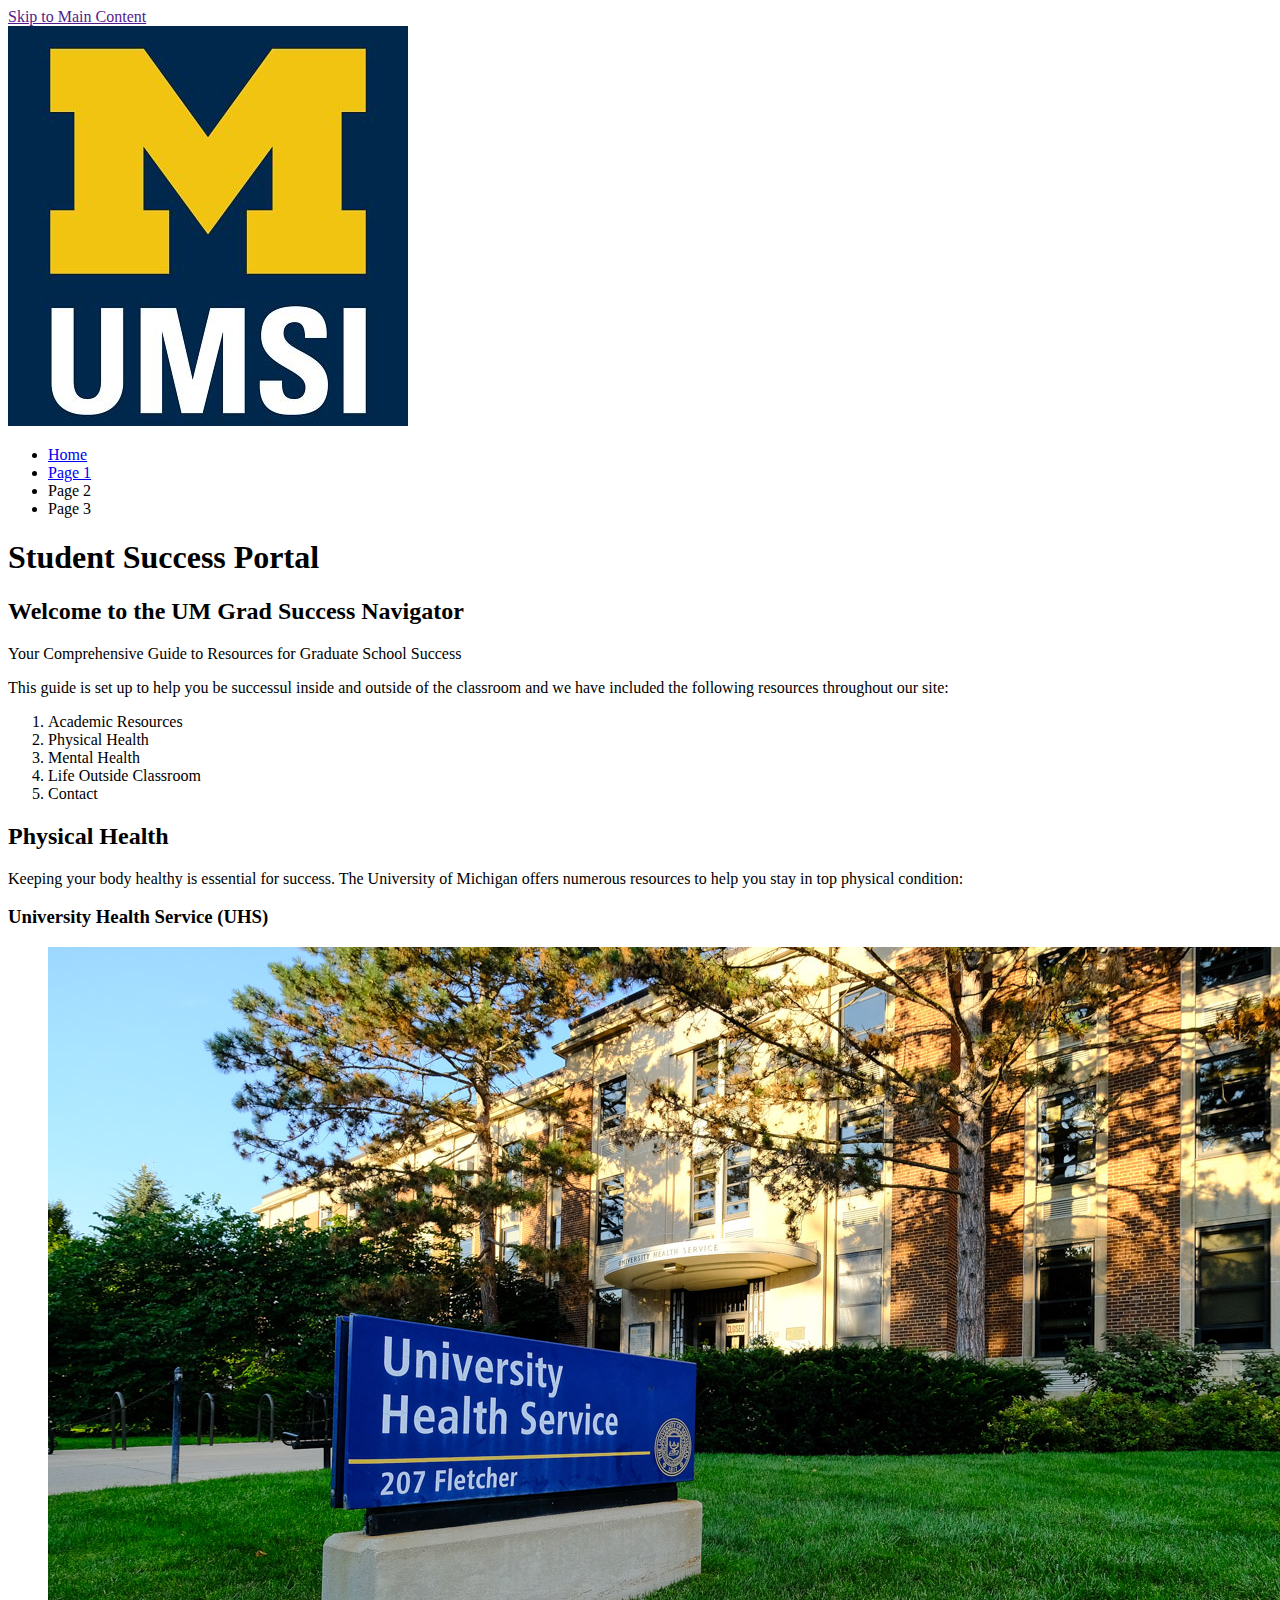
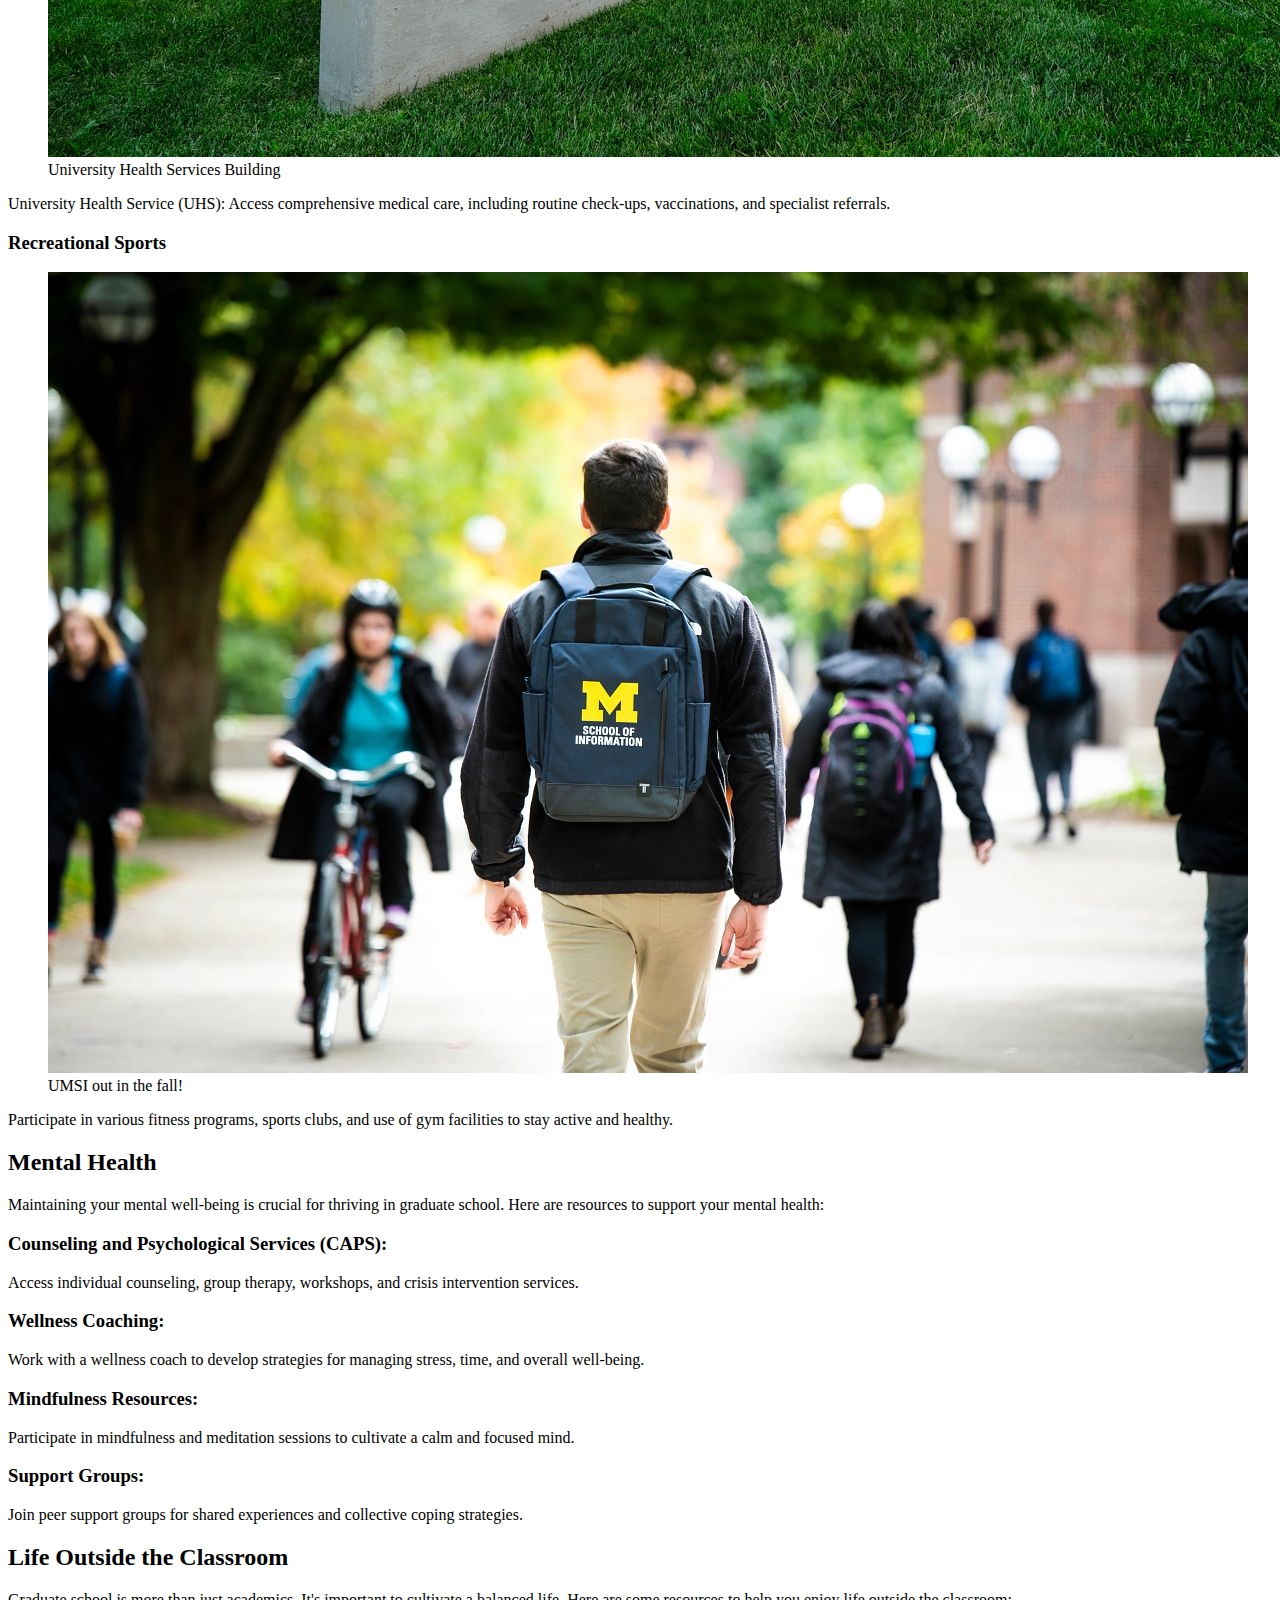
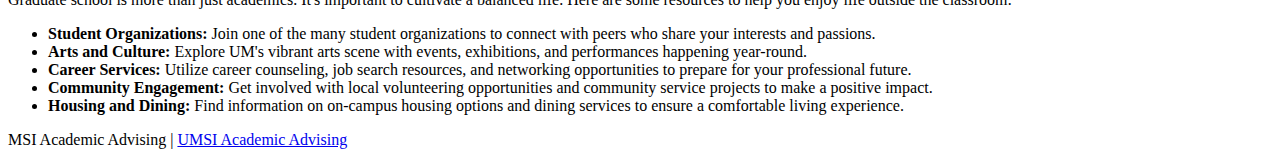
==== index.html @ 9826d0fe "Add files via upload" ====
<!DOCTYPE html>
<html lang="en">
<head>
    <meta charset="UTF-8">
    <meta name="viewport" content="width=device-width, initial-scale=1.0">
    <title>Student Success Portal</title>
</head>
<body>
    <a href = "">Skip to Main Content</a>
    <header>
        <img src="/images/UMSI_signature_vertical_informal_solidblue.jpg" alt="UMSI Logo">
        <nav>
            <ul>
                <li><a href = "index.html">Home</a></li>
                <li><a href = "page_1.html">Page 1</a></li>
                <li>Page 2</li>
                <li>Page 3</li>
            </ul>
        </nav>
        <h1>Student Success Portal</h1>

    </header>
    <main>
        <section>
            <h2>Welcome to the UM Grad Success Navigator</h2>
            <p> Your Comprehensive Guide to Resources for Graduate School Success</p>
            <p>This guide is set up to help you be successul inside and outside of the classroom and we have included the following resources throughout our site:</p>
            <ol>
                <li>Academic Resources</li>
                <li>Physical Health</li>
                <li>Mental Health</li>
                <li>Life Outside Classroom</li>
                <li>Contact</li>
            </ol>
        </section>
        <section>
            <h2>Physical Health</h2>
            <p>Keeping your body healthy is essential for success. The University of Michigan offers numerous resources to help you stay in top physical condition:</p>
            <article>
                <h3>University Health Service (UHS)</h3>
                <figure>
                    <img src="/images/UHS.jpg" alt="University Health Services building">
                    <figcaption>University Health Services Building</figcaption>
                </figure>
                <p>University Health Service (UHS): Access comprehensive medical care, including routine check-ups, vaccinations, and specialist referrals.</p>
            </article>
            <article>
                <h3>Recreational Sports</h3>
                <figure>
                    <img src="/images/UMSI_CampusFall_UMSIBackpack_02.jpg" alt="A student wears a UMSI backpack in fall on the drag.">
                    <figcaption>UMSI out in the fall!</figcaption>
                </figure>
                <p>Participate in various fitness programs, sports clubs, and use of gym facilities to stay active and healthy.</p>
            </article>
        </section>
        
        <section>
            <h2>Mental Health</h2>
            <p>Maintaining your mental well-being is crucial for thriving in graduate school. Here are resources to support your mental health:</p>
            <article>
                <h3>Counseling and Psychological Services (CAPS):</h3>
                <p> Access individual counseling, group therapy, workshops, and crisis intervention services.</p>
            </article>
            <article>
                <h3>Wellness Coaching:</h3>

                <p>Work with a wellness coach to develop strategies for managing stress, time, and overall well-being.</p>
            </article>
            <article>
                <h3>Mindfulness Resources:</h3>

                <p> Participate in mindfulness and meditation sessions to cultivate a calm and focused mind.</p>
            </article>
            <article>
                <h3>Support Groups:</h3>

                <p> Join peer support groups for shared experiences and collective coping strategies.</p>
            </article>
        </section>

        
        <section id="life-outside-classroom">
            <h2>Life Outside the Classroom</h2>
            <p>Graduate school is more than just academics. It's important to cultivate a balanced life. Here are some resources to help you enjoy life outside the classroom:</p>
            <article>

            </article>
            <ul>
                <li><strong>Student Organizations:</strong> Join one of the many student organizations to connect with peers who share your interests and passions.</li>
                <li><strong>Arts and Culture:</strong> Explore UM's vibrant arts scene with events, exhibitions, and performances happening year-round.</li>
                <li><strong>Career Services:</strong> Utilize career counseling, job search resources, and networking opportunities to prepare for your professional future.</li>
                <li><strong>Community Engagement:</strong> Get involved with local volunteering opportunities and community service projects to make a positive impact.</li>
                <li><strong>Housing and Dining:</strong> Find information on on-campus housing options and dining services to ensure a comfortable living experience.</li>
            </ul>
        </section>
        <!-- Content taken & modified from UMGPT with the prompt, "write me a webpage of intro content to help University of Michigan Master's students navigate different resources for being successful in grad school - this will include academic resources, physical health resources, mental health resources, support for life outside the classroom"
        UMGPT. (2024). UMGPT (August 29th version) [Large language model]. -->
    </main>
    <footer>
        <p>MSI Academic Advising | <a href="https://sites.google.com/umich.edu/msiacademicadvising/student-support-resources">UMSI Academic Advising </a></p>
        </footer>
</body>
</html>
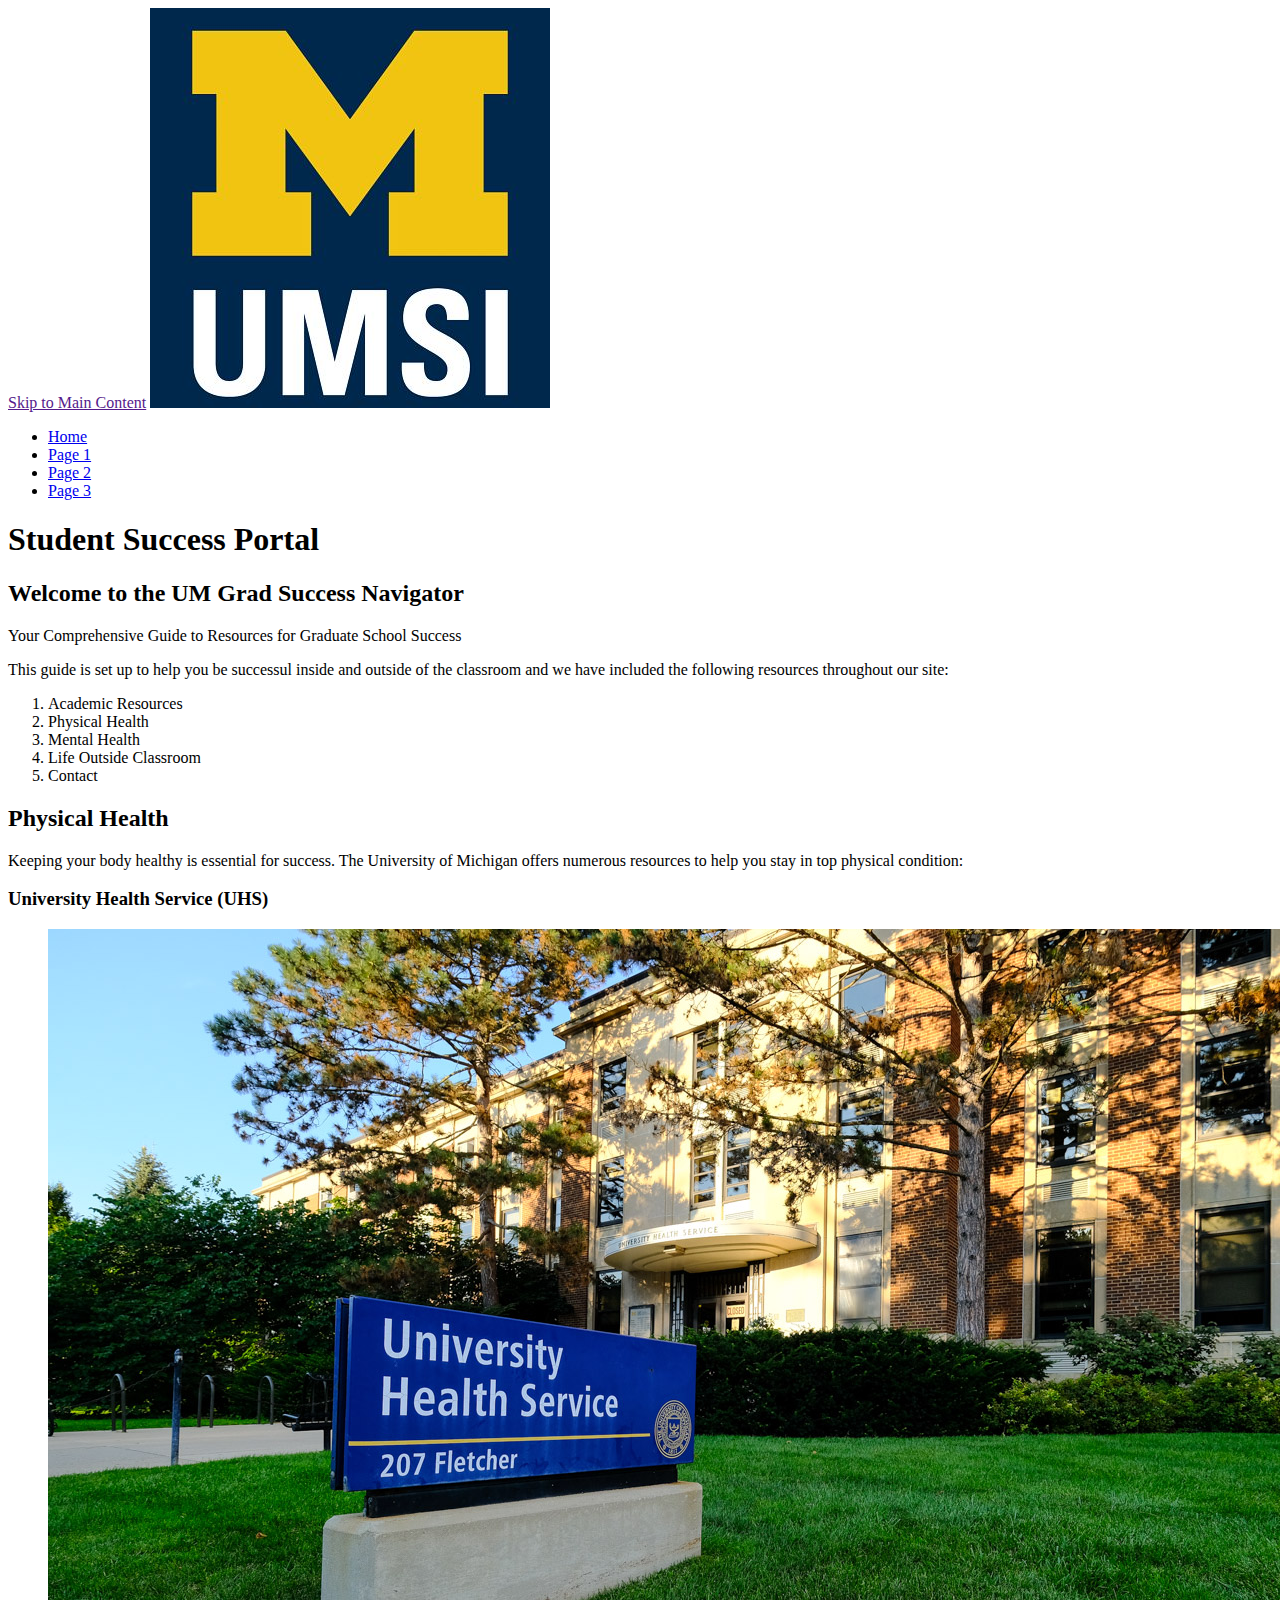
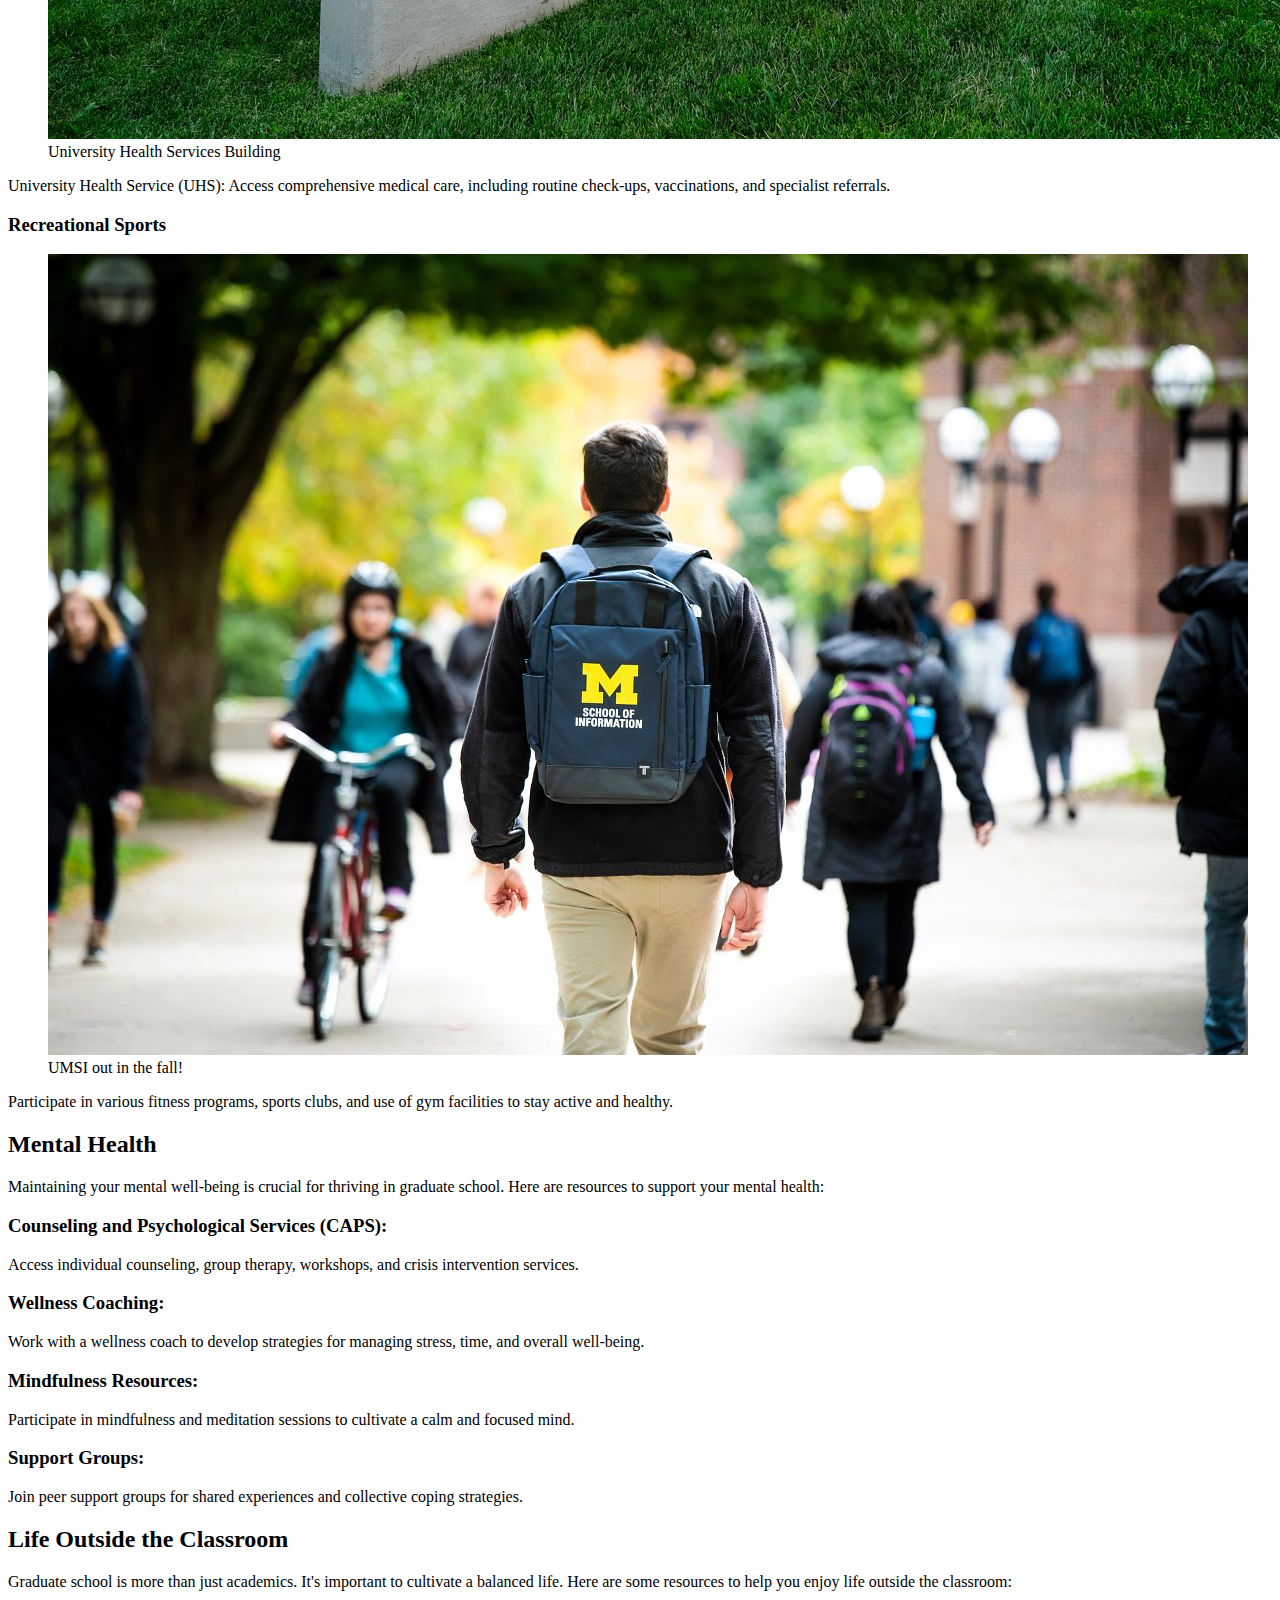
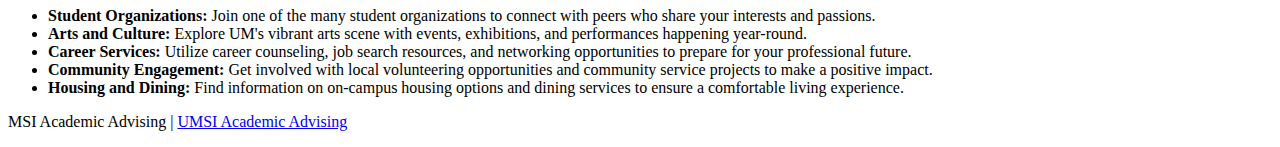
==== commit 2be9638d: "Add files via upload" ====
--- a/index.html
+++ b/index.html
@@ -6,16 +6,16 @@
     <title>Student Success Portal</title>
 </head>
 <body>
-    <a href = "">Skip to Main Content</a>
     <header>
+        <a href = "">Skip to Main Content</a>
         <img src="/images/UMSI_signature_vertical_informal_solidblue.jpg" alt="UMSI Logo">
         <nav>
             <ul>
                 <li><a href = "index.html">Home</a></li>
-                <li><a href = "page_1.html">Page 1</a></li>
-                <li>Page 2</li>
-                <li>Page 3</li>
-            </ul>
+                <li><a href = "AcademicSupport.html">Page 1</a></li>
+                <li><a href = "FoodPantry.html">Page 2</a></li>
+                <li><a href = "FirstGen.html">Page 3</a></li>
+            </ul> 
         </nav>
         <h1>Student Success Portal</h1>
 
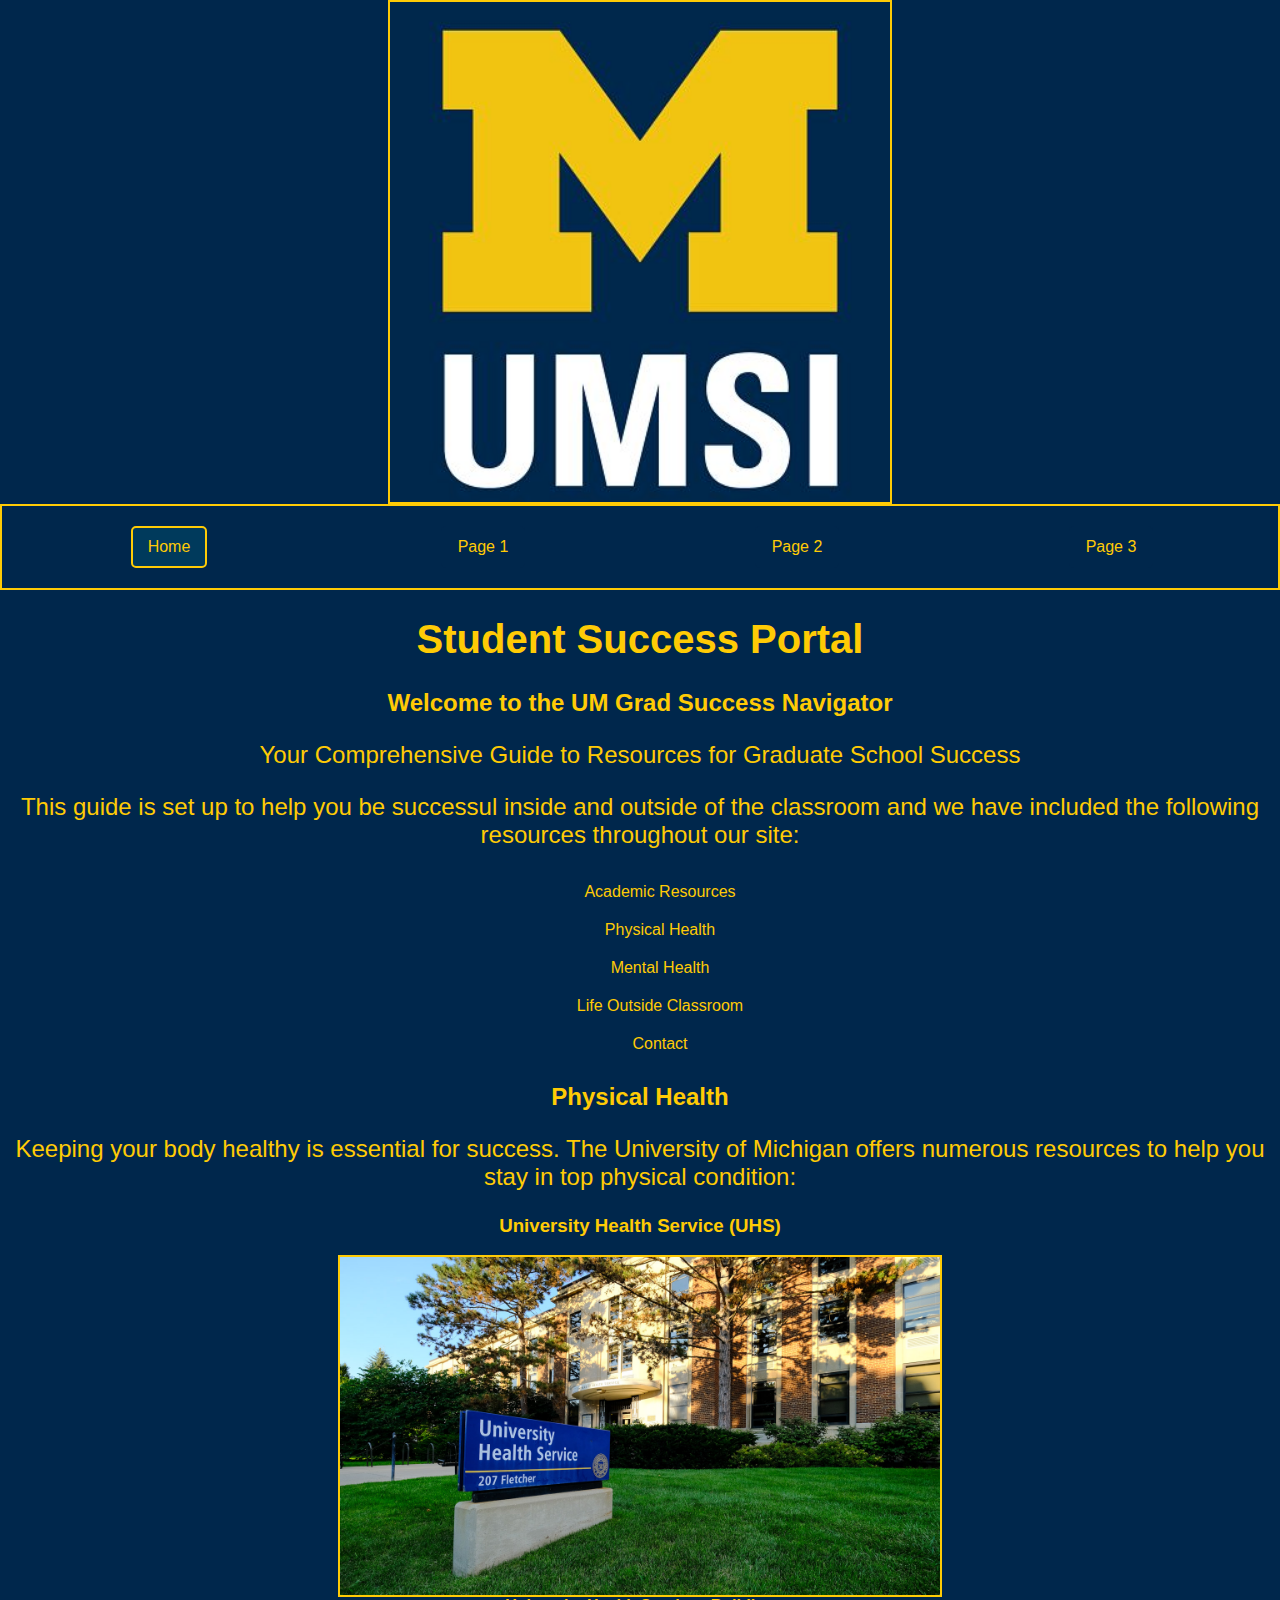
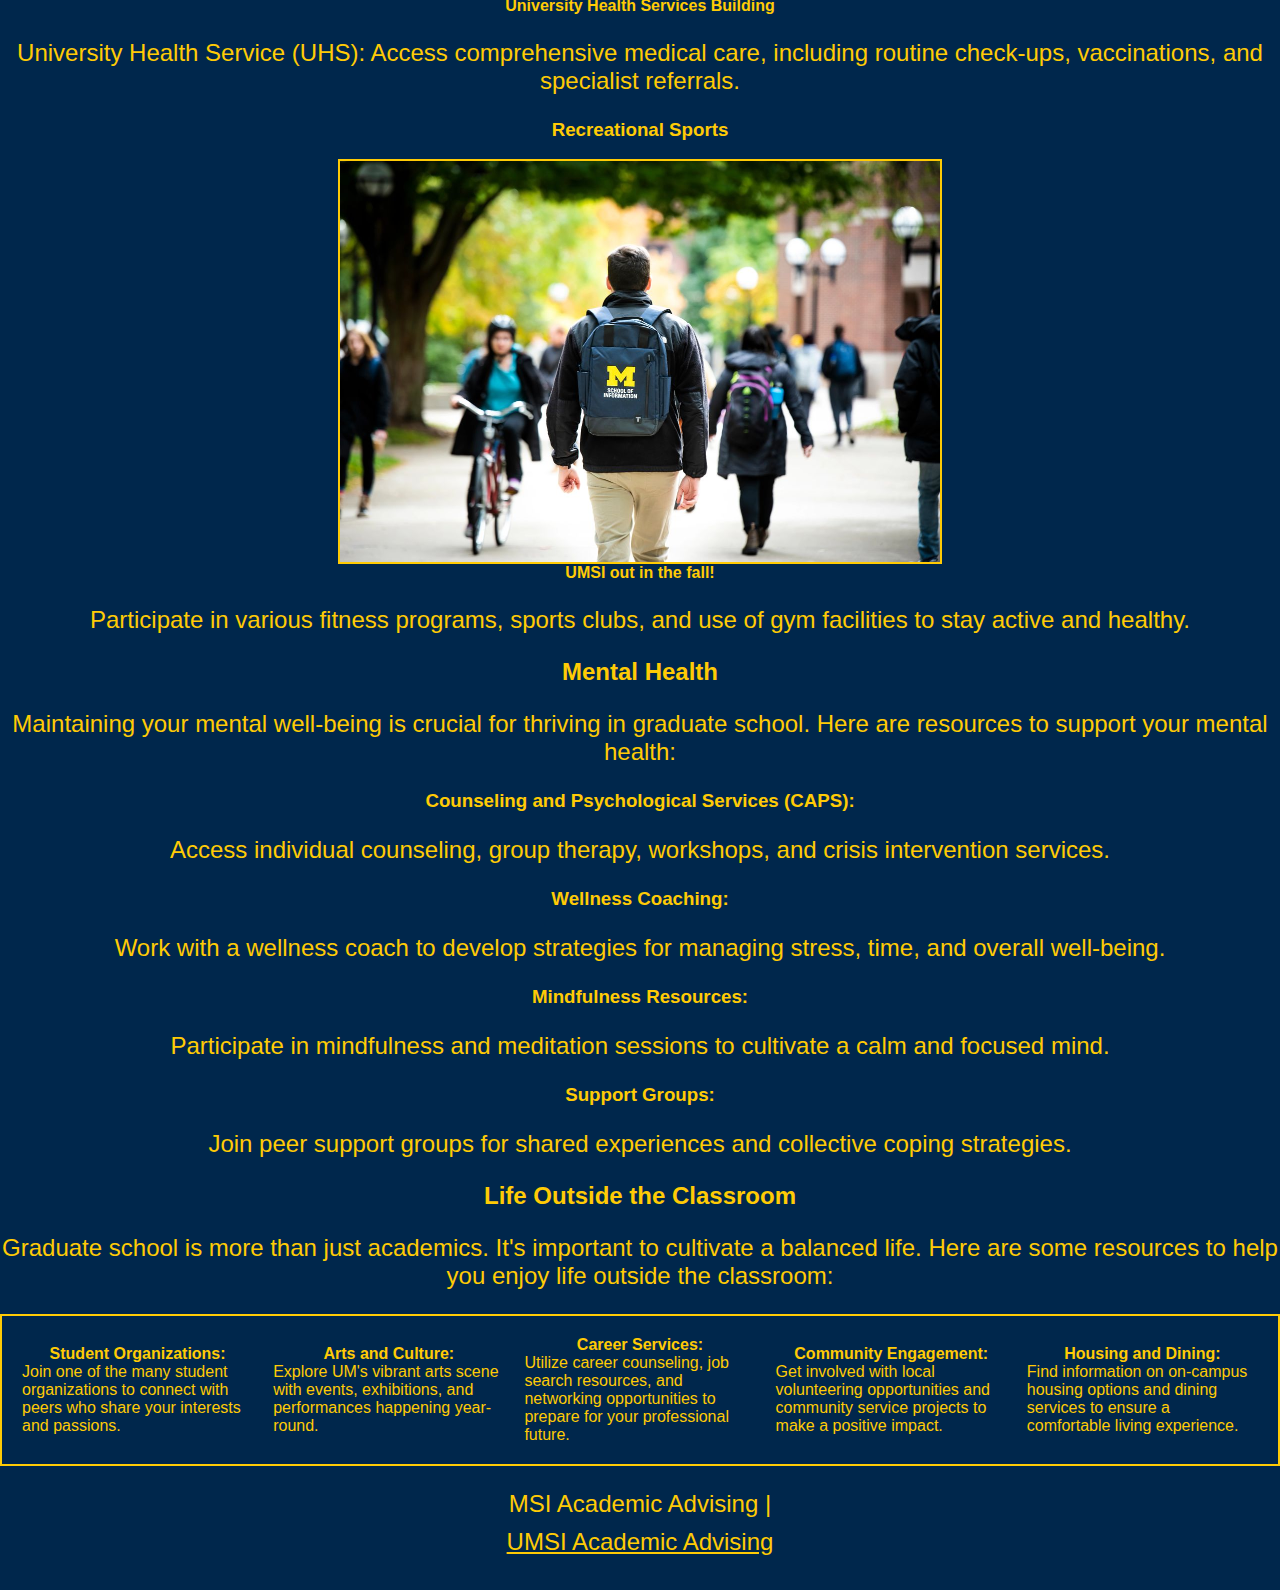
==== commit b77504ac: "Add files via upload" ====
--- a/index.html
+++ b/index.html
@@ -4,23 +4,25 @@
     <meta charset="UTF-8">
     <meta name="viewport" content="width=device-width, initial-scale=1.0">
     <title>Student Success Portal</title>
+    <link rel="stylesheet" href="css/reset.css">
+    <link rel="stylesheet" href="css/style.css">
 </head>
 <body>
-    <header>
-        <a href = "">Skip to Main Content</a>
-        <img src="/images/UMSI_signature_vertical_informal_solidblue.jpg" alt="UMSI Logo">
+    <header class="image-container"> <!-- makes it so that one can edit the image container and therefore the images -->
+        <a  href = "#main" class="skip-link">Skip to Main Content</a> <!-- this class helps to edit the skip to main-->
+        <img src="images/UMSI_signature_vertical_informal_solidblue.jpg" alt="UMSI Logo" class="blue-m"> <!-- this class makes it so that one can edit only rhis picture (.class in css)-->
         <nav>
             <ul>
-                <li><a href = "index.html">Home</a></li>
-                <li><a href = "AcademicSupport.html">Page 1</a></li>
-                <li><a href = "FoodPantry.html">Page 2</a></li>
-                <li><a href = "FirstGen.html">Page 3</a></li>
+                <li><a href = "index.html" class="active">Home</a></li> <!-- creates class for border around active menu option-->
+                <li><a href = "AcademicSupport.html" class="normal-link">Page 1</a></li>
+                <li><a href = "FoodPantry.html" class="normal-link">Page 2</a></li>
+                <li><a href = "FirstGen.html" class="normal-link">Page 3</a></li>
             </ul> 
         </nav>
         <h1>Student Success Portal</h1>
 
     </header>
-    <main>
+    <main id="main"> <!-- applies all css to most website-->
         <section>
             <h2>Welcome to the UM Grad Success Navigator</h2>
             <p> Your Comprehensive Guide to Resources for Graduate School Success</p>
@@ -38,16 +40,16 @@
             <p>Keeping your body healthy is essential for success. The University of Michigan offers numerous resources to help you stay in top physical condition:</p>
             <article>
                 <h3>University Health Service (UHS)</h3>
-                <figure>
-                    <img src="/images/UHS.jpg" alt="University Health Services building">
+                <figure class="image-container">
+                    <img src="images/UHS.jpg" alt="University Health Services building">
                     <figcaption>University Health Services Building</figcaption>
                 </figure>
                 <p>University Health Service (UHS): Access comprehensive medical care, including routine check-ups, vaccinations, and specialist referrals.</p>
             </article>
             <article>
                 <h3>Recreational Sports</h3>
-                <figure>
-                    <img src="/images/UMSI_CampusFall_UMSIBackpack_02.jpg" alt="A student wears a UMSI backpack in fall on the drag.">
+                <figure class="image-container">
+                    <img src="images/UMSI_CampusFall_UMSIBackpack_02.jpg" alt="A student wears a UMSI backpack in fall on the drag.">
                     <figcaption>UMSI out in the fall!</figcaption>
                 </figure>
                 <p>Participate in various fitness programs, sports clubs, and use of gym facilities to stay active and healthy.</p>
--- a/css/style.css
+++ b/css/style.css
@@ -0,0 +1,119 @@
+body {
+    margin: 0; /* removes default margin*/
+    font-family: Arial, sans-serif; 
+    color: #ffcb05; /* makes text yellow for all website*/
+    background-color: #00274c; /* makes blue background for whole website*/
+}
+/*this makes the background of the whole website blue and the font color yellow and the font more readable*/
+ul{
+    list-style-type: none;/* removes vullet points*/
+    padding: 10px;
+    margin: 0 auto;/* centers list*/
+    display: grid; /**/
+    grid-template-columns: repeat(auto-fit, minmax(100px, 1fr)); /*adjusts the number of columns based on available space, with a minimum width of 100px per column.*/
+    width: 100%; /*makes the list take up the full screen width, this is usually accompanied by max-width:100%*/
+    box-sizing: border-box;/* ensures padding and borders are included in the element's width.*/
+    place-items: center;
+    border: 2px solid #ffcb05; /* adds yellow border*/
+}
+
+
+a {
+    color: #ffcb05;/* makes link yellow*/
+    display: grid;
+    background-color: #00274c;
+    text-align: center;/* this is possible due to display:grid */
+    padding: 10px;
+}
+
+a:hover, a:focus {
+    text-decoration: underline; /* adds an underline when the mouse hovers over a*/
+}
+
+h1 {
+    display: grid; 
+    text-align: center; 
+    font-style: bold;
+    font-size: 2.5rem ;
+}
+
+h2, p{
+    display: grid; /**/
+    text-align: center; /**/
+    font-style: bold;/**/
+    font-size: 1.5rem ; /**/
+}
+
+
+li {
+    display: grid; 
+    place-items: center; 
+    list-style-type: none; /* takes out bullets*/
+    color: #ffcb05; 
+    padding: 10px;
+    width: 100%; 
+    box-sizing: border-box;/**/ 
+    white-space: normal;
+    overflow: visible;/*allows the text to wrap normally without cutting off or overflowing content. along with the white space this is possible*/
+}
+
+h3, figcaption {
+    text-align: center; /**/
+    font-weight: bold; /**/
+    color: #ffcb05;/**/
+    background-color: #00274c;/**/
+  }
+
+.img-container {
+    display: grid;                
+    place-items: center;  
+    height: 50vh; 
+    overflow: hidden;     /* hides any image that overflows*/                 
+  }
+
+img {           
+    height: 100%;  /**/
+    width: 50%; /**/
+    border: 2px solid #ffcb05;/**/ 
+    object-fit: contain;   /* makes image fit in container without overflow*/
+    place-items: center;  
+    size: 25px;   /**/
+    display: block;/**/
+    margin-left: auto;/* this alone with the other margin center the image*/
+    margin-right: auto;/**/
+    width: 50%;/**/
+  }
+
+.skip-link {
+    position: absolute;
+    left: -9999px; /* this along with position hide the skip to main*/
+    top: 0; /**/
+}
+
+.skip-link:focus {
+    left: 10px; /**/
+    top: 10px; /* this along with left makes skip to main show up when focused*/
+    background-color: #ffcb05;/**/ 
+    color: #00274c; /**/
+    padding: 10px; /**/
+    z-index: 1000; /**/
+    border: 2px solid #00274c;/**/ 
+}
+
+.blue-m {
+    width: 500px; /* individual picture edit*/
+}
+
+nav a {
+    padding: 10px 15px; /* Padding around the link */
+    text-decoration: none; /* Remove underline */
+    color: #ffcb05; /* Yellow text color */
+    background-color: #00274c; /* Dark blue background */
+    border: 2px solid transparent; /* No border by default */
+    border-radius: 5px; /* Optional: rounded corners */
+}
+
+nav a.active {
+    border: 2px solid #ffcb05; /* Yellow border for active link */
+    background-color: #003a5c; /* Darker blue background for active link */
+}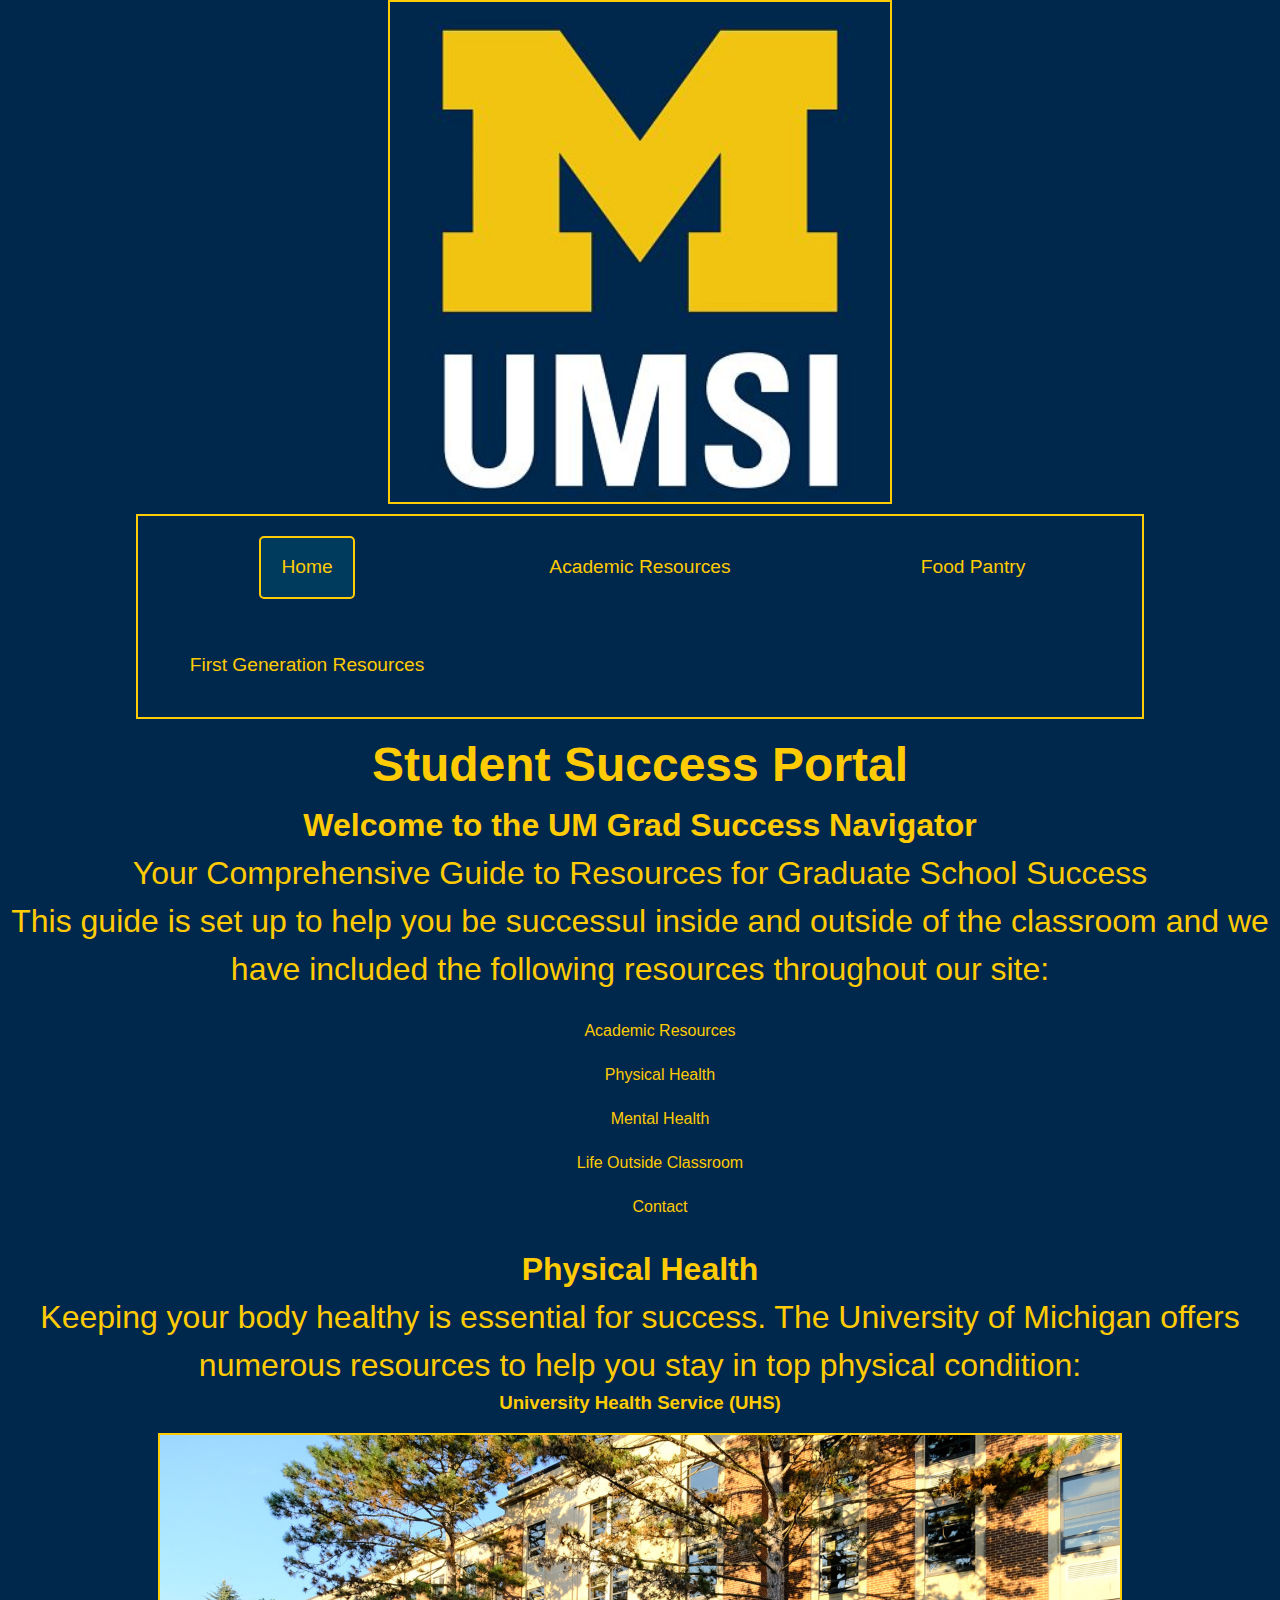
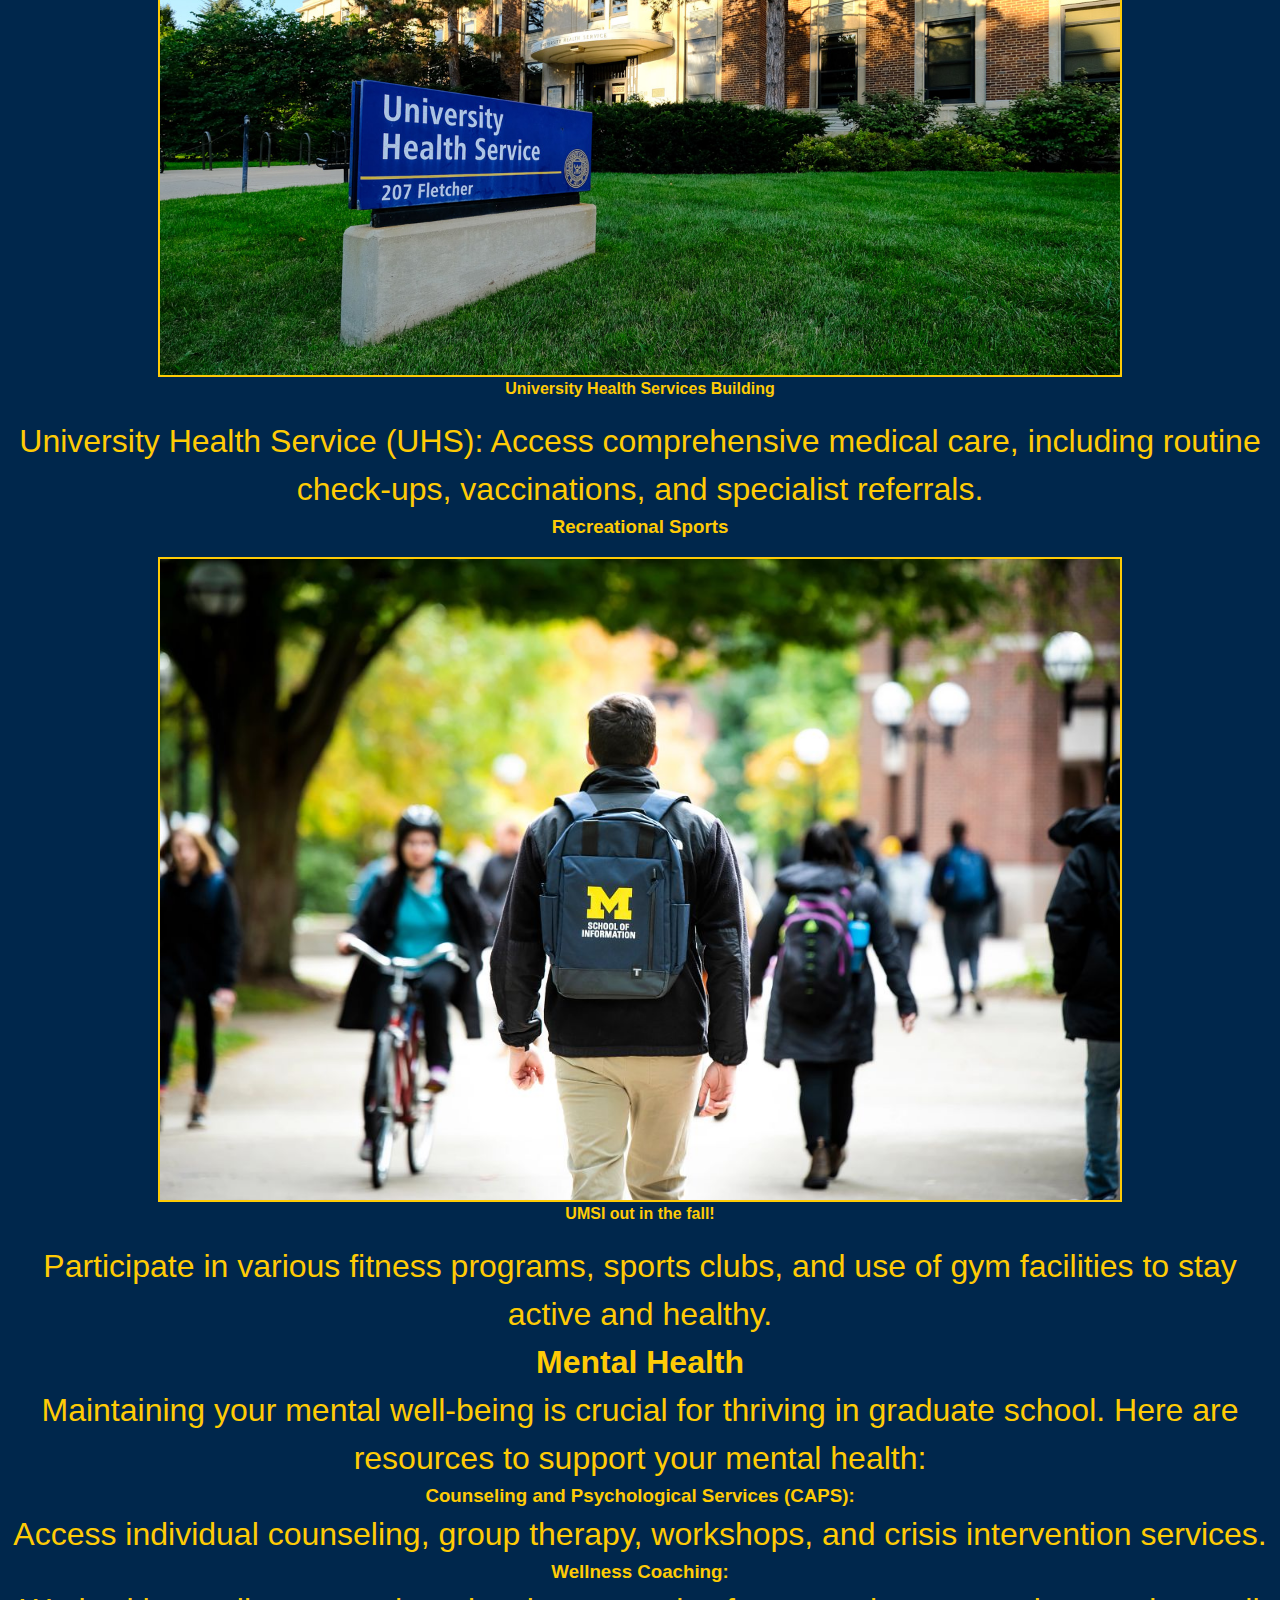
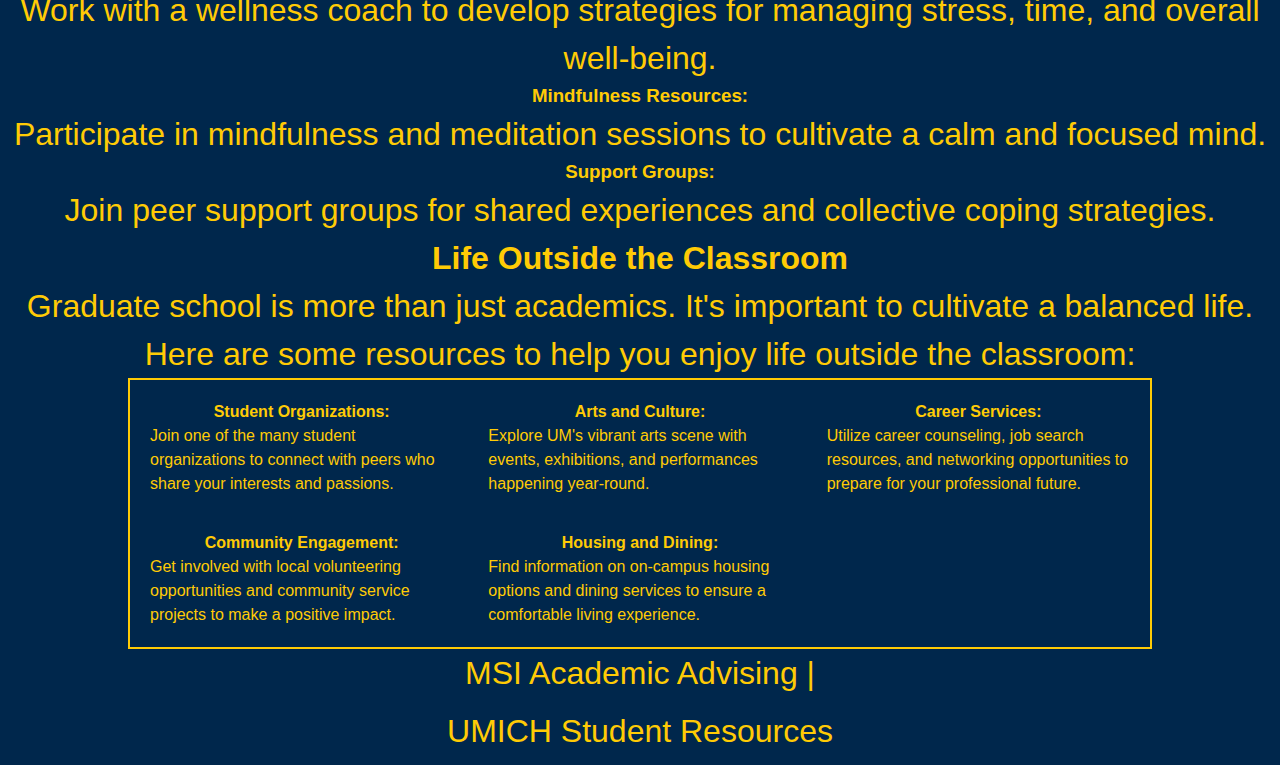
==== commit 13f44761: "Add files via upload" ====
--- a/index.html
+++ b/index.html
@@ -14,9 +14,9 @@
         <nav>
             <ul>
                 <li><a href = "index.html" class="active">Home</a></li> <!-- creates class for border around active menu option-->
-                <li><a href = "AcademicSupport.html" class="normal-link">Page 1</a></li>
-                <li><a href = "FoodPantry.html" class="normal-link">Page 2</a></li>
-                <li><a href = "FirstGen.html" class="normal-link">Page 3</a></li>
+                <li><a href = "AcademicSupport.html" class="normal-link">Academic Resources</a></li>
+                <li><a href = "FoodPantry.html" class="normal-link">Food Pantry</a></li>
+                <li><a href = "FirstGen.html" class="normal-link">First Generation Resources</a></li>
             </ul> 
         </nav>
         <h1>Student Success Portal</h1>
@@ -99,7 +99,10 @@
         UMGPT. (2024). UMGPT (August 29th version) [Large language model]. -->
     </main>
     <footer>
-        <p>MSI Academic Advising | <a href="https://sites.google.com/umich.edu/msiacademicadvising/student-support-resources">UMSI Academic Advising </a></p>
+        <p>MSI Academic Advising | <a href="https://sites.google.com/umich.edu/msiacademicadvising/student-support-resources">UMICH Student Resources </a></p>
         </footer>
+        <script>
+            document.getElementById("year").textContent = new Date().getFullYear();
+        </script>
 </body>
 </html>--- a/css/style.css
+++ b/css/style.css
@@ -4,13 +4,16 @@
     color: #ffcb05; /* makes text yellow for all website*/
     background-color: #00274c; /* makes blue background for whole website*/
 }
+
 /*this makes the background of the whole website blue and the font color yellow and the font more readable*/
+
 ul{
     list-style-type: none;/* removes vullet points*/
     padding: 10px;
     margin: 0 auto;/* centers list*/
     display: grid; /**/
-    grid-template-columns: repeat(auto-fit, minmax(100px, 1fr)); /*adjusts the number of columns based on available space, with a minimum width of 100px per column.*/
+    grid-template-columns: repeat(3, 1fr); /* Creates 3 equal columns */
+    gap: 10px; /*adjusts the number of columns based on available space, with a minimum width of 100px per column.*/
     width: 100%; /*makes the list take up the full screen width, this is usually accompanied by max-width:100%*/
     box-sizing: border-box;/* ensures padding and borders are included in the element's width.*/
     place-items: center;
@@ -20,8 +23,8 @@
 
 a {
     color: #ffcb05;/* makes link yellow*/
+    background-color: #00274c;
     display: grid;
-    background-color: #00274c;
     text-align: center;/* this is possible due to display:grid */
     padding: 10px;
 }
@@ -31,14 +34,12 @@
 }
 
 h1 {
-    display: grid; 
     text-align: center; 
     font-style: bold;
     font-size: 2.5rem ;
 }
 
 h2, p{
-    display: grid; /**/
     text-align: center; /**/
     font-style: bold;/**/
     font-size: 1.5rem ; /**/
@@ -46,7 +47,7 @@
 
 
 li {
-    display: grid; 
+    display: grid;
     place-items: center; 
     list-style-type: none; /* takes out bullets*/
     color: #ffcb05; 
@@ -104,16 +105,69 @@
     width: 500px; /* individual picture edit*/
 }
 
+nav {
+    display: flex;  
+    justify-content: center; 
+    background-color: #00274c;
+    padding: 10px;
+}
+
 nav a {
     padding: 10px 15px; /* Padding around the link */
     text-decoration: none; /* Remove underline */
     color: #ffcb05; /* Yellow text color */
-    background-color: #00274c; /* Dark blue background */
-    border: 2px solid transparent; /* No border by default */
-    border-radius: 5px; /* Optional: rounded corners */
+    background-color: #00274c; 
+    border: 2px solid transparent; 
+    border-radius: 5px; 
+    margin: 0 5px;
 }
 
 nav a.active {
     border: 2px solid #ffcb05; /* Yellow border for active link */
-    background-color: #003a5c; /* Darker blue background for active link */
-}+    background-color: #003a5c; /*background for active link */
+}
+
+@media (min-width: 768px) {
+    ul {
+        grid-template-columns: repeat(3, 1fr);
+        gap: 15px; 
+        max-width: 80%; 
+    }
+
+    
+    h1 {
+        font-size: 3rem;
+    }
+
+    h2, p {
+        font-size: 2rem;
+    }
+
+    
+    nav a {
+        padding: 15px 20px;
+        font-size: 1.2rem;
+    }
+
+    
+    img {
+        width: 80%;
+    }
+}
+
+/*challenge*/
+
+.img-container img {
+    height: 100%;
+    width: 50%;
+    border: 2px solid #ffcb05;
+    object-fit: contain;
+    transition: transform 0.3s ease;  
+    display: block;
+    margin-left: auto;
+    margin-right: auto;
+}
+
+.img-container img:hover {
+    transform: scale(1.1);  
+}
